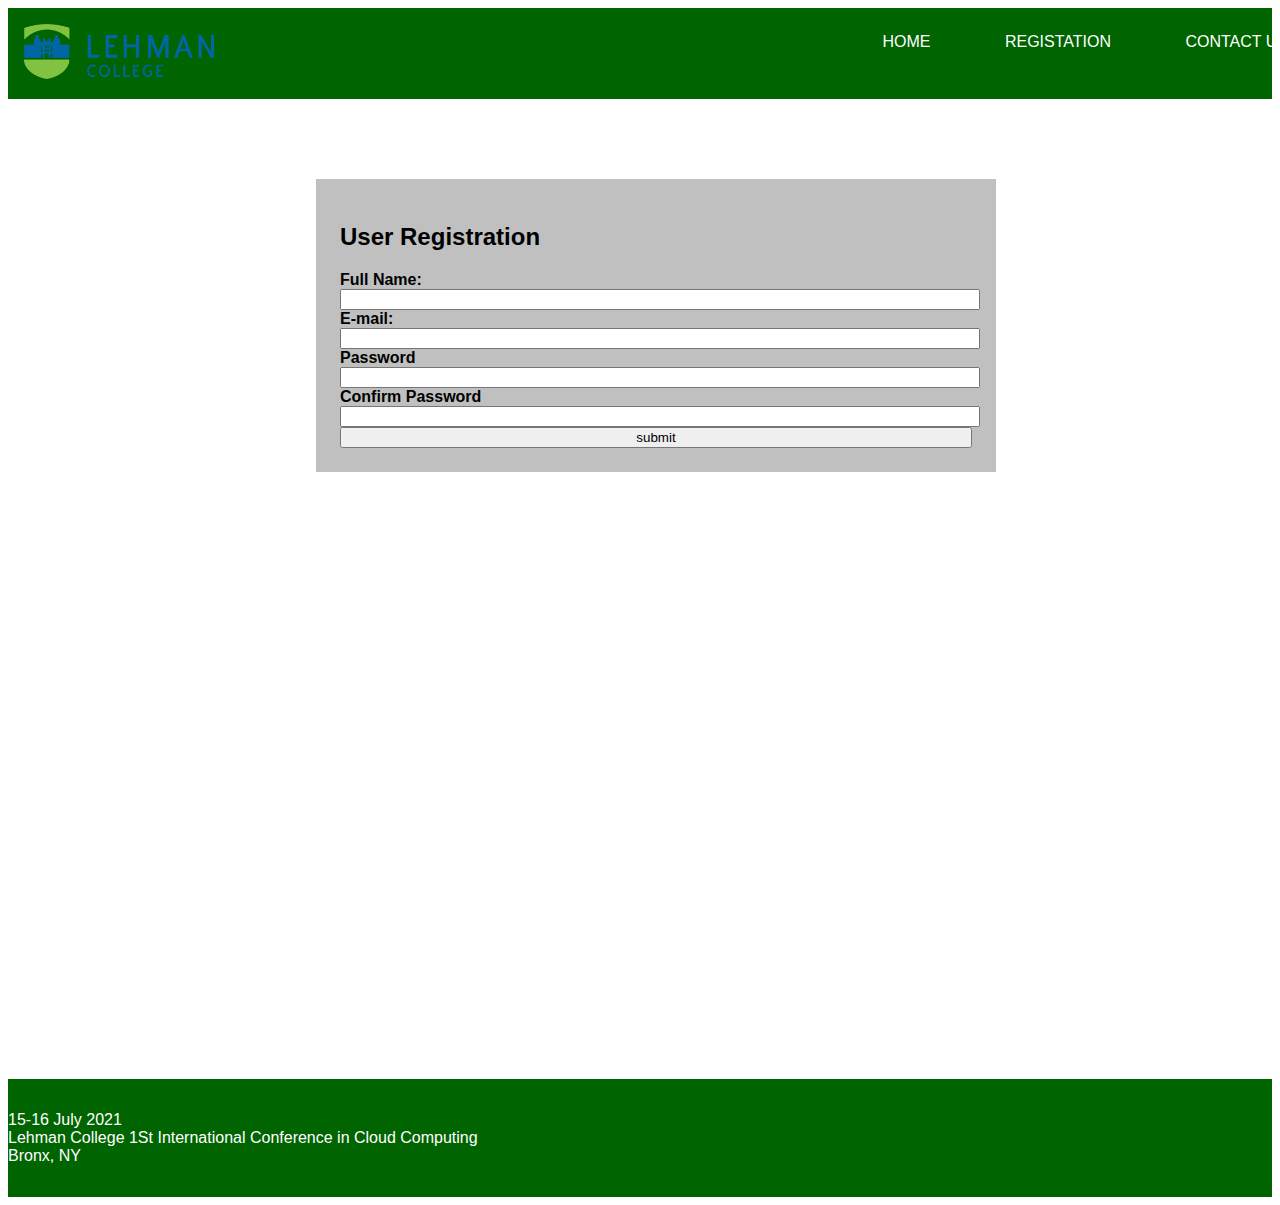
==== registration.html @ 38b778ff "Added form" ====
<!DOCTYPE html>

<html lang="en" dir="ltr">

  <head>

    <meta charset="utf-8">
    <title></title>

    <link rel="stylesheet" href="css/style.css">

  </head>

  <body>

    <header>

      <div class="container">

        <a href="index.html"><img src="images/logo.png" alt="logo" class="logo"></a>

        <nav class="nav">
          <ul class="nav-list">
            <li><a href="index.html">Home</a></li>
            <li><a href="registration.html">Registation</a></li>
            <li><a href="contactus.html">Contact Us</a></li>
          </ul>
        </nav>

      </div>

    </header>

    <main>

      <div class="container">

        <div class="form">

          <h2>User Registration</h2>

          <form class="" action="index.html" method="post">

            <label for="">Full Name:</label>
            <br>
            <input type="text" name="" value="">
            <br>
            <label for="">E-mail:</label>
            <br>
            <input type="text" name="" value="">
            <br>
            <label for="">Password</label>
            <br>
            <input type="text" name="" value="">
            <br>
            <label for="">Confirm Password</label>
            <br>
            <input type="text" name="" value="">

            <input type="button" value="submit" name="submit" id="submit">

          </form>

        </div>

      </div>

    </main>

    <footer>

      <div class="container mini">

        <div class="mini">

          15-16 July 2021<br>
          Lehman College 1St International Conference in Cloud Computing<br>
          Bronx, NY

        </div>

      </div>

    </footer>

  </body>

</html>
---- css/style.css ----
body {
  font-family: Arial;
}

header {
  width: 100%;
  margin: 0;
  background-color: #006400;
}

h1 {
  text-align: center;
}

h3 {
  margin-top: 0;
}

.container {
  width: 80%;
  margin: 0 auto;
}

@media(max-width: 1280px) {

  .container {
    width: 100%;
    padding: 0 1em;
  }

}

.logo {
  height: 15%;
  width: 15%;
  padding: 1em 0;
}

.nav {
  float: right;
}

.nav .nav-list {
  margin: 0;
  padding: 0;
  list-style: none;
}

.nav li {
  display: inline-block;
  margin-left: 70px;
  padding: 25px 0;
  position: relative;
}

.nav a {
  color: white;
  text-decoration: none;
  text-transform: uppercase;
}

nav a:hover {
  color: #C0C0C0;
  font-weight: bold;
}

nav a::before {
  content: '';
  display: block;
  height: 5px;
  background-color: #C0C0C0;
  position: absolute;
  width: 0;
  top: 0;
  transition: all ease-in-out 250ms;
}

nav a:hover::before {
  width: 100%;
}

main {
  height: 100vh;
  margin-top: 5em;
}

footer {
  color: white;
  background-color: #006400;
}

.mini {
  padding: 1em 0;
}

.ul-with-squares {
  list-style-type: square;
}

.keynoteSpeakers {
  padding: 2em;
  background-color: #c0c0c0;
  overflow: none;
}

.profile-pic {
  float: left;
  margin-right: 20px;
}

.form {
  width: 50%;
  margin: 0 auto;
  background-color: #C0C0C0;
  padding: 1.5em;
}

label {
  font-weight: bold;
}

input {
  width: 100%;
}
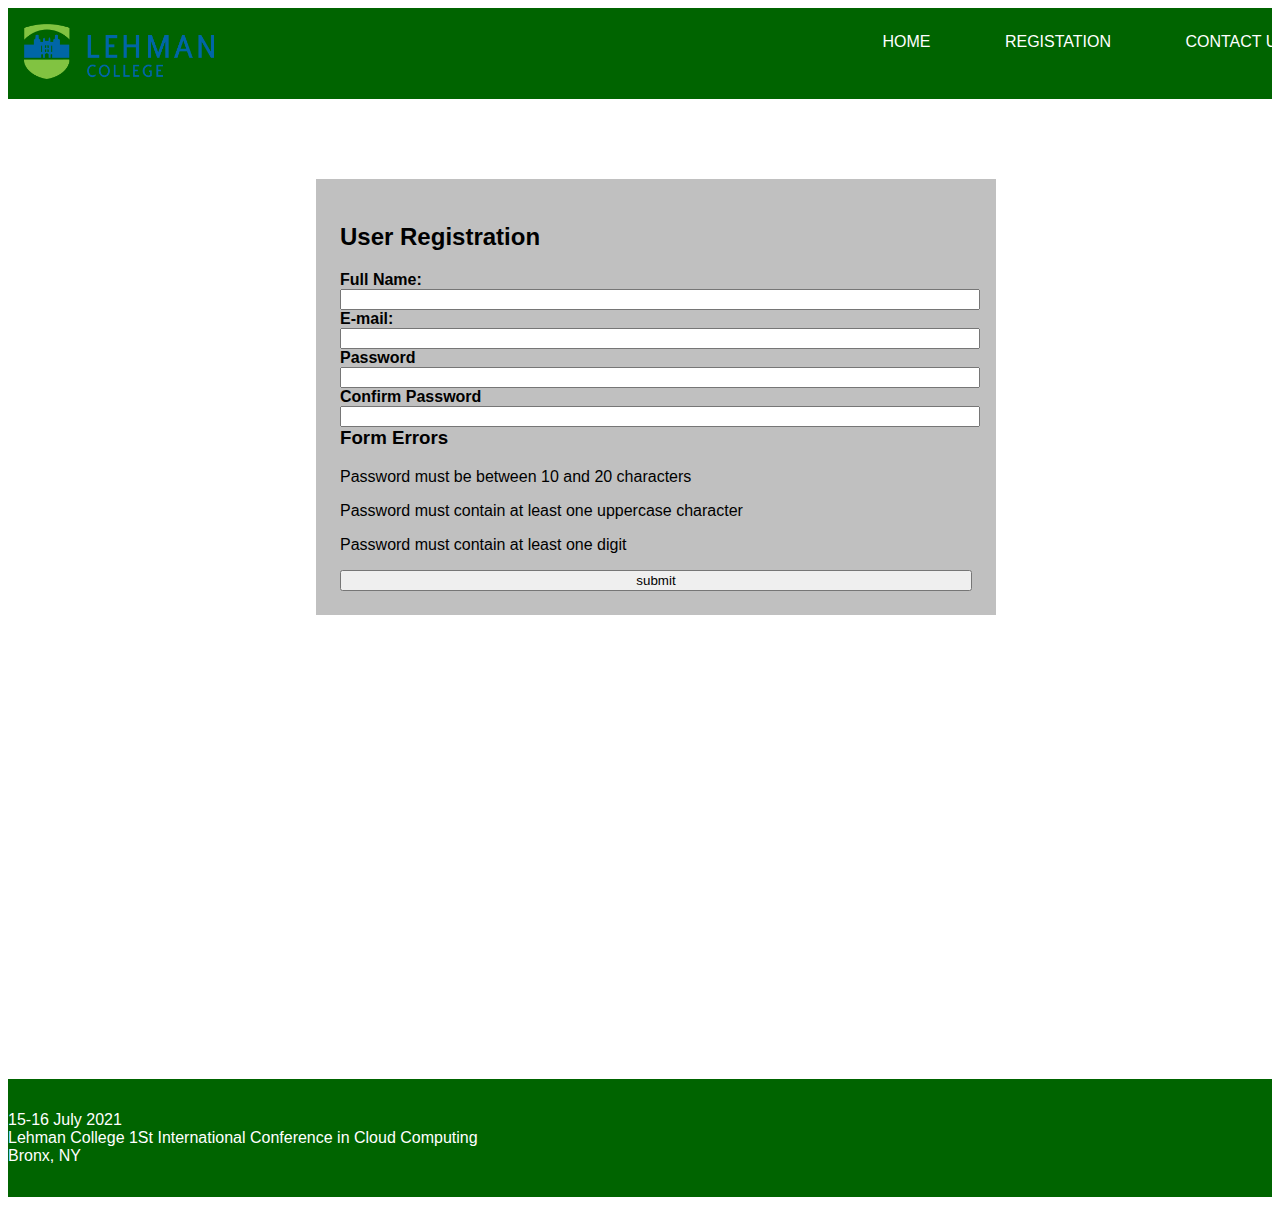
==== commit 89be3319: "Added more content to the form" ====
--- a/registration.html
+++ b/registration.html
@@ -41,21 +41,32 @@
 
           <form class="" action="index.html" method="post">
 
-            <label for="">Full Name:</label>
-            <br>
-            <input type="text" name="" value="">
-            <br>
-            <label for="">E-mail:</label>
-            <br>
-            <input type="text" name="" value="">
-            <br>
-            <label for="">Password</label>
-            <br>
-            <input type="text" name="" value="">
-            <br>
-            <label for="">Confirm Password</label>
-            <br>
-            <input type="text" name="" value="">
+            <div class="fields">
+              <label for="">Full Name:</label>
+              <input type="text" name="" value="">
+            </div>
+
+            <div class="fields">
+              <label for="">E-mail:</label>
+              <input type="text" name="" value="">
+            </div>
+
+            <div class="fields">
+              <label for="">Password</label>
+              <input type="text" name="" value="">
+            </div>
+
+            <div class="fields">
+              <label for="">Confirm Password</label>
+              <input type="text" name="" value="">
+            </div>
+
+            <div class="" id="formErrors">
+              <h3>Form Errors</h3>
+              <p id="passwordCharacterNumberError">Password must be between 10 and 20 characters</p>
+              <p id="paswordTextCaseError">Password must contain at least one uppercase character</p>
+              <p id="passwordCharacterDigitError">Password must contain at least one digit</p>
+            </div>
 
             <input type="button" value="submit" name="submit" id="submit">
 
